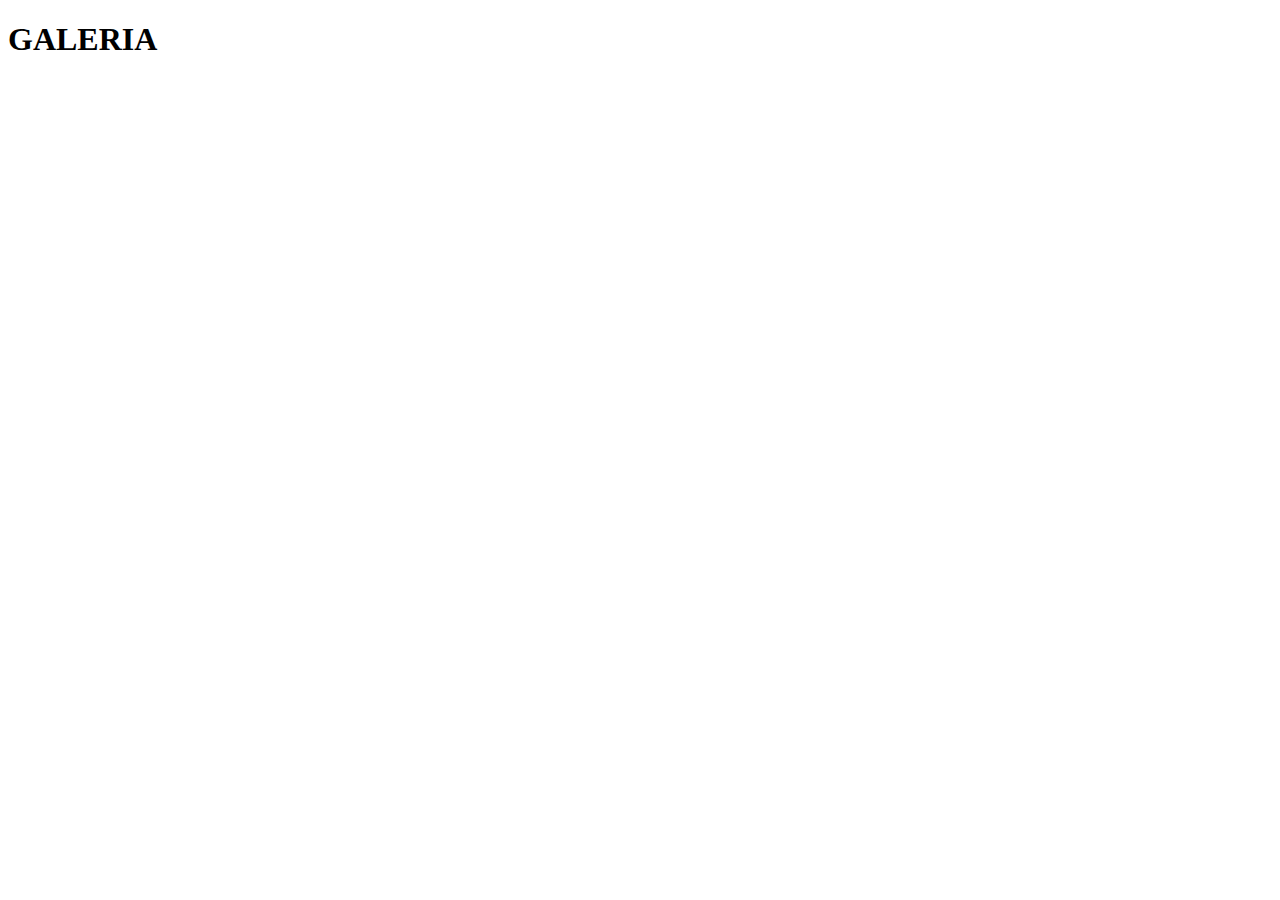
==== galeria.html @ b4c84b8b "se agrega en repositorio en clase galeria" ====
<!DOCTYPE html>
<html lang="en">
<head>
    <meta charset="UTF-8">
    <meta name="viewport" content="width=device-width, initial-scale=1.0">
    <title>Document</title>
</head>
<body>
    <p>
        <h1>GALERIA</h1>
    </p>
    
</body>
</html>
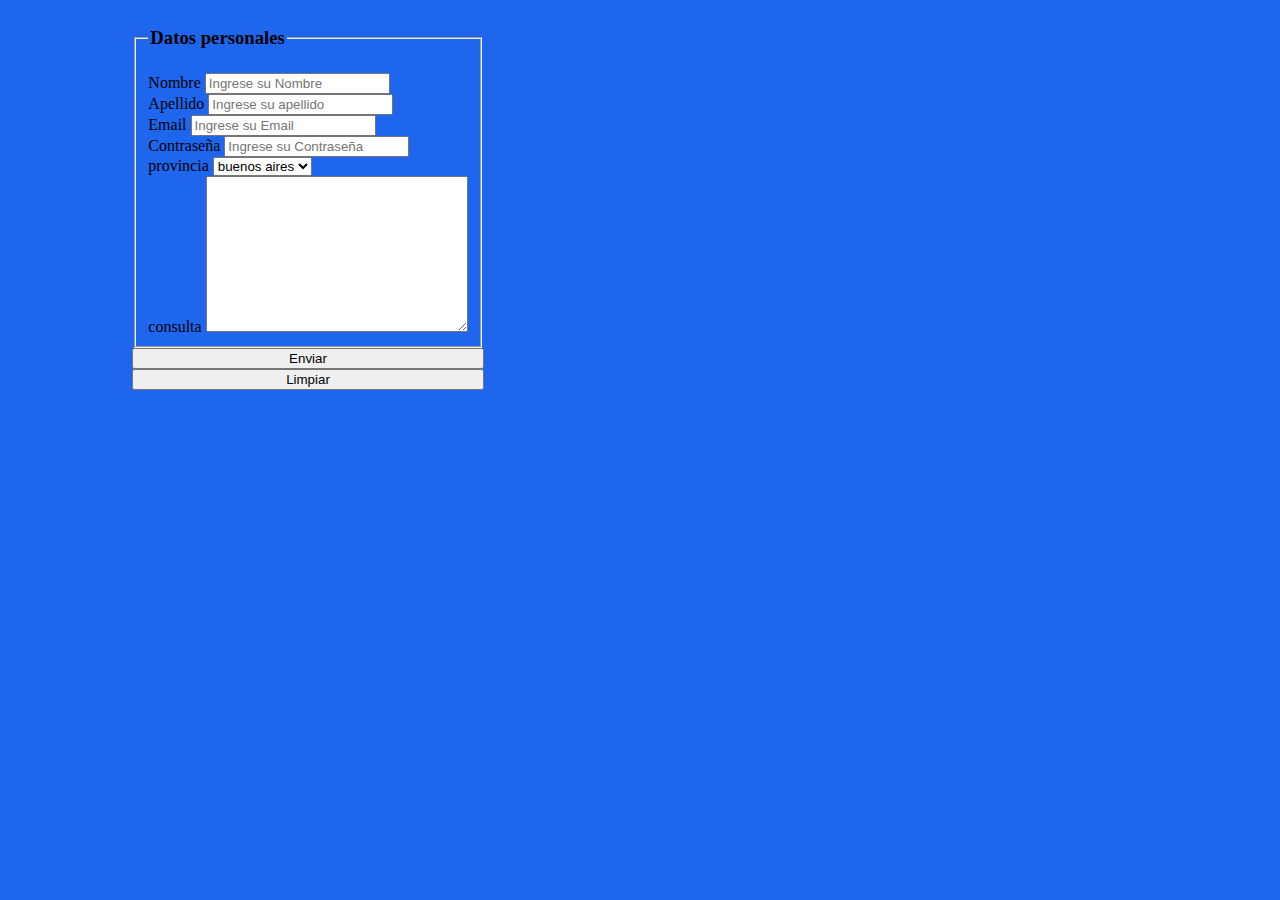
==== commit e320c2b7: "se agrega practica de formularios html, ademas de introduccion a css" ====
--- a/galeria.html
+++ b/galeria.html
@@ -3,12 +3,57 @@
 <head>
     <meta charset="UTF-8">
     <meta name="viewport" content="width=device-width, initial-scale=1.0">
-    <title>Document</title>
-</head>
+    <title>formulario</title>
+    <link rel="stylesheet" href="./estilos/estilo/style.css">
+</head>  
 <body>
-    <p>
-        <h1>GALERIA</h1>
-    </p>
-    
+    <style>
+        body {
+            background-color: rgb(30, 102, 238);
+            color: black;
+        }
+        form {
+            display: grid; 
+            place-content: center;
+            max-width: 600px;
+            color: black;
+        }
+    </style>
+    <form>
+        <fieldset>
+            <legend><h3><b>Datos personales</b></h3></legend>
+            <div>
+        <label for="Nombre">Nombre</label>
+        <input id="Nombre" type="text" placeholder="Ingrese su Nombre">
+            </div>
+            <div>
+        <label for="Apellido">Apellido</label>
+        <input id="Apellido" type="text" placeholder="Ingrese su apellido">
+            </div>
+            <div>
+        <label for="Email">Email</label>
+        <input id="Email" type="email" placeholder="Ingrese su Email">
+            </div>
+            <div>
+        <label for="Contraseña">Contraseña</label>
+        <input id="Contraseña" type="password" placeholder="Ingrese su Contraseña">
+            </div>
+            <div>
+                <label for="provincia">provincia</label>
+                <select name="provincia" id="provincia">
+                    <option value="bsas">buenos aires</option>
+                    <option value="cba">cordoba</option>
+                    <option value="mdz">mendoza</option>
+                    <option value="jjy">jujuy</option>
+                </select>
+            </div>
+            <div>
+                <label for="consulta">consulta</label>
+                <textarea id="consulta" cols="30" rows="10"></textarea>
+            </div>
+        </fieldset>
+        <button>Enviar</button>
+        <button>Limpiar</button>
+    </form>
 </body>
 </html>--- a/estilos/estilo/style.css
+++ b/estilos/estilo/style.css
@@ -0,0 +1,4 @@
+h2 {
+    color: crimson;
+    font-size: 25px;
+}
